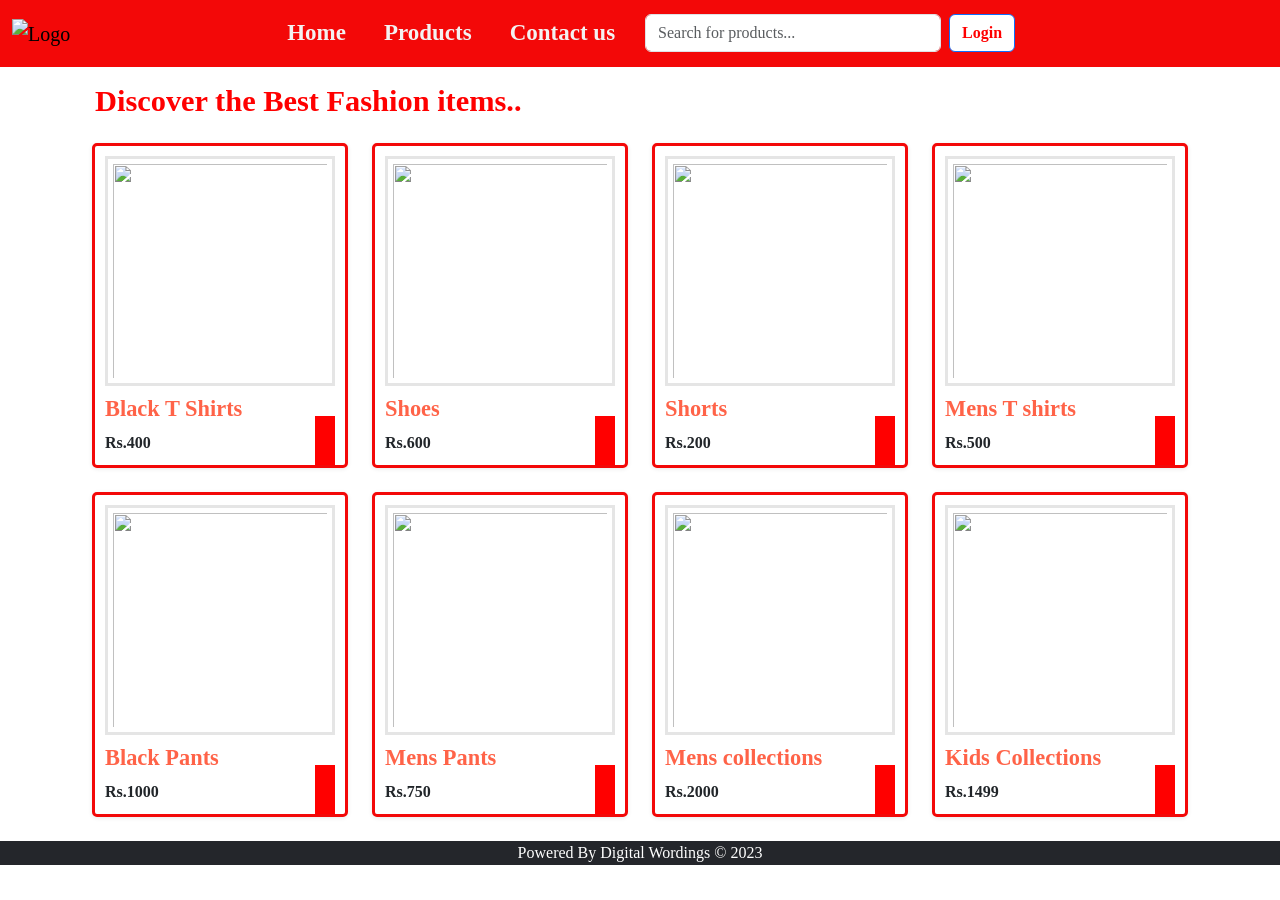
==== new1.html @ c15843d6 "my first front end project" ====
<!DOCTYPE html>
<html lang="en">
<head>
  <meta charset="UTF-8">
  <meta http-equiv="X-UA-Compatible" content="IE=edge">
  <meta name="viewport" content="width=device-width, initial-scale=1.0">  
  <title>Document</title>
  <link rel="stylesheet" href="new2.css">
  <script type="module" src="https://unpkg.com/ionicons@5.5.2/dist/ionicons/ionicons.esm.js"></script>
  <script src="https://kit.fontawesome.com/37692c039c.js" crossorigin="anonymous"></script>
  <link href="https://cdn.jsdelivr.net/npm/bootstrap@5.2.3/dist/css/bootstrap.min.css" rel="stylesheet">
  <script src="https://cdn.jsdelivr.net/npm/bootstrap@5.2.3/dist/js/bootstrap.bundle.min.js"></script>
  
</head>
<body>
  <div class="thehead">
  <nav class="navbar navbar-expand-sm ">
    <div class="container-fluid " id="logs">
      <a class="navbar-brand" href="" >
        <img src="https://png.pngitem.com/pimgs/s/125-1256244_supreme-logo-png-red-supreme-logo-png-transparent.png" alt="Logo" style="width:100px;">
      </a>
        <button type="button" class="navbar-toggler" data-bs-toggle="collapse" data-bs-target="#my-nav">
          <span class="navbar-toggler-icon"></span>
        </button>
        <div class="collapse navbar-collapse justify-content-center" id="my-nav">
          <ul class="navbar-nav">
            <li class="nav-item"><a class="nav-link " href="FE-Home.html">Home</a></li>
            <li class="nav-item"><a class="nav-link" href="#">Products</a></li>
            <li class="nav-item"><a class="nav-link" href="FE-Contact.html">Contact us</a></li>
          </ul>
          <form class="d-flex" style="width: 400px;">
            <input class="form-control me-2" type="text" placeholder="Search for products...">
            <a href="file:///C:/Users/Stan%20User/Documents/Front%20End%20Project/FE-Login.html" ><button class="btn btn-primary" type="button">Login</button></a>
          </form><br>
        </div>
    <div class="nav">
      <div class="box">
        <div class="cart-count">0</div>
        <ion-icon name="cart"  id="cart-icon" ></ion-icon>
      </div>

      <div class="cart">
        <div class="cart-title">Cart Items</div>
        <div class="cart-content">
          
        </div>
        
      <div class="total">
        <div class="total-title">Total</div>
        <div class="total-price">Rs.0</div>
      </div>

      <button class="btn-buy">Place Order</button>

      <ion-icon name="close" id="cart-close"></ion-icon>

      </div>
    </div>
  </div>
</nav>

<!--After header-->

<div class="container sm mt-3" id="multi" >
  <div class="New">
    <h2 class="title">Discover the Best Fashion items..</h2>
    <div class="shop-content">
      <div class="fashion-box">
        <div class="pic">
         <img src="https://assets.ajio.com/medias/sys_master/root/20210810/kKWk/6111a169aeb269a2686d286f/-288Wx360H-462759982-black-MODEL.jpg" class="fashion-img">
        </div>
        <h2 class="fashion-title">Black T Shirts</h2>
        <span class="fashion-price">Rs.400</span>
        <ion-icon name="cart" class="add-cart"></ion-icon>
        
      </div>
  

      <div class="fashion-box">
        <div class="pic">
         <img src="https://images.bewakoof.com/t540/women-s-white-yellow-color-block-sneakers-491177-1650362592-1.jpg" class="fashion-img">
       </div>
        <h2 class="fashion-title">Shoes</h2>
        <span class="fashion-price">Rs.600</span>
        <ion-icon name="cart" class="add-cart"></ion-icon>
      </div> 
      <div class="fashion-box">
        <div class="pic"><img src="https://rukminim1.flixcart.com/image/612/612/l55nekw0/short/a/u/c/m-vslowatf721352-van-heusen-sport-original-imagfw823ghzmdjh.jpeg?q=70" class="fashion-img"></div>
        <h2 class="fashion-title">Shorts</h2>
        <span class="fashion-price">Rs.200</span>
        <ion-icon name="cart" class="add-cart"></ion-icon>
      </div>
  
      <div class="fashion-box">
        <div class="pic"><img src="https://assets.myntassets.com/dpr_1.5,q_60,w_400,c_limit,fl_progressive/assets/images/8879269/2019/3/6/719f6f6d-f10f-41c9-97dd-3332808459b61551877361639-HERENOW-Men-Mauve-Printed-Round-Neck-T-shirt-324155187736060-1.jpg" class="fashion-img"></div>
        <h2 class="fashion-title">Mens T shirts</h2>
        <span class="fashion-price">Rs.500</span>
        <ion-icon name="cart" class="add-cart"></ion-icon>
      </div>
  
      <div class="fashion-box">
        <div class="pic"><img src="https://assets.myntassets.com/dpr_1.5,q_60,w_400,c_limit,fl_progressive/assets/images/13823708/2022/10/19/398d64b2-096b-4a41-9ee9-95c005fc4db01666156159187-Urbano-Fashion-Men-Black-Slim-Fit-Mid-Rise-Clean-Look-Stretc-1.jpg" class="fashion-img"></div>
        <h2 class="fashion-title">Black Pants</h2>
        <span class="fashion-price">Rs.1000</span>
        <ion-icon name="cart" class="add-cart"></ion-icon>
      </div>
  
      <div class="fashion-box">
        <div class="pic"><img src="https://images.bewakoof.com/t640/old-grey-men-s-green-slim-fit-trousers-569450-1673957485-1.jpg" class="fashion-img"></div>
        <h2 class="fashion-title">Mens Pants</h2>
        <span class="fashion-price">Rs.750</span>
        <ion-icon name="cart" class="add-cart"></ion-icon>
      </div>
  
  
      <div class="fashion-box">
        <div class="pic"><img src="https://www.beyoung.in/api/cache/catalog/products/cargo_joggers/dark_blue_cargo_jogger_pants_base_14_1_2023_700x933.jpg" class="fashion-img"></div>
        <h2 class="fashion-title">Mens collections</h2>
        <span class="fashion-price">Rs.2000</span>
        <ion-icon name="cart" class="add-cart"></ion-icon>
      </div> 
      <div class="fashion-box">
        <div class="pic"><img src="https://essdeeshop.com/wp-content/uploads/2022/11/Polo-Champ-Collar-T-Shirt-R.N.S-Cover.png" class="fashion-img"></div>
        <h2 class="fashion-title">Kids Collections</h2>
        <span class="fashion-price">Rs.1499</span>
        <ion-icon name="cart" class="add-cart"></ion-icon>
      </div> 
    </div>
</div>
</div><br>

<script src="new3.js"></script>
<div id="cop">
  Powered By Digital Wordings © 2023
</div>
</body>
</html>
---- new2.css ----
@import url('https://fonts.googleapis.com/css2?family=Poppins:wght@200;300;400;500;600;700;800;900&display=swap');

*{
  font-family:'Times New Roman', Times, serif;
  margin: 0;
  padding: 0;
  
  
}
.thehead{
  background-color: #ffffff;

}


.box{
  color:white;
  width: 30px;
  height: 30px;
  text-align: center;
  position: relative;
}

.cart-count{
  position: absolute;
  background-color: #2f3542;
  top: -5px;
  right: 0;
  padding: 3px;
  height: 20px;
  width: 20px;
  line-height:20px ;
  border-radius: 50%;
  z-index: 99;
}

#cart-icon{
  font-size: 32px;
  cursor: pointer;
  padding-top: 2px;
  padding-right: 1px;
}
#cart-icon:hover{
  color: #40ff00;
}



#multi{
  display: grid;
  grid-template-columns: repeat(auto-fit,minmax(200px,1fr));
  gap: 1rem;

}

h2.title{
  font-size: 1.9rem;
  font-weight: bold;
  margin-bottom: 1.5rem;
  padding-left: 13px;
  color:#ff0000;
}

.shop-content{
  display: grid;
  grid-template-columns: repeat(auto-fit,minmax(220px,auto));
  gap:1.5rem;
  justify-content: center;
  align-content: center;
}

.fashion-box{
  position: relative;
  background-color: #fff;
  padding: 10px;
  box-shadow: 0 1px 4px rgba(40, 37, 37, 0.1);
  border: 3px solid #f30808;
  border-radius: 5px;
  
 
}

.fashion-title{
  font-size: 1.4rem;
  font-weight: bold;
  color:#ff6348;
  padding-top: 10px;
}

.fashion-price{
  font-weight:bold ;
  text-align: center;
}

.add-cart{
  position: absolute;
  bottom: 0;
  right:10px;
  top: 270px;
  background-color: #ff0000;
  color:white;
  padding: 10px;
  font-size: 1.7rem;
  cursor: pointer;
  transition: 0.5s;
  color: #ffffff;
  padding-right: 10px;
  font-size: 23px;
}

.add-cart:hover{
  background-color:rgba(0, 110, 5, 0.717);
}
  

.cart{
  position: fixed;
  top: 0;
  right: -100%;
  width: 400px;
  height: 100vh;
  overflow-y: auto;
  overflow-x: hidden;
  padding: 20px;
  background-color: white;
  z-index: 100;
}

.cart-active{
  right:0;
  transition: 0.5s;
}

.cart-title{
  text-align: center;
  font-size: 1.5rem;
  font-weight: 800;
  margin-bottom: 1rem;
  padding-bottom:10px ;
  color: #fff;
  border-bottom: 1px solid rgba(0,0,0,0.1);
  background-color: #ff0000;
}

.cart-box{
  display: grid;
  grid-template-columns: 32% 50% 18%;
  align-items: center;
  gap: 1rem;
  margin-top: 1rem;
  border-bottom: 1px solid rgba(0,0,0,0.1);
  padding-bottom: 10px;
}

.cart-img{
  width: 75px;
  height: 75px;
  object-fit: cover;
  border:2px solid  rgba(0,0,0,0.1);
  padding: 5px;
}


.price-box{
  display: flex;
    justify-content: space-between; 
}



.cart-price{
  font-weight: 500;
}

.cart-quantity{
  border:1px solid rgba(0,0,0,0.1);
  outline:none ;
  width: 2.4rem;
  text-align: center;
  font-size: 1rem;
}

.cart-remove{
  font-size: 24px;
  color:red;
  cursor: pointer;
}

.total{
  display: flex;
  justify-content: flex-end;
  margin-top: 1.5rem;
}

.total-title{
  font-size: 1rem;
  font-weight: 600;
}

.total-price{
  margin-left: 0.5rem;  
}

.btn-buy{
  padding: 12px 20px;
  background-color:green;
  border-radius: 5px;

  cursor: pointer;
}

#cart-close{
  position: absolute;
  top: 1rem;
  right: 0.8rem;
  font-size: 2rem;
  cursor: pointer;
  padding-right: 10px;
  color: #fff;
  padding-top: 8px;
}
#cart-close:hover{
  color: #000000;
}

 #my-nav a{
 color: rgb(244, 241, 241);
   font-weight: bold;
   position: relative;
   font-size: 23px;
   transition-duration: 1s;
   padding-right: 30px;

}
#my-nav ul li a:active {
   color: red;
 }
 #my-nav ul li a::before {
   content: "";
   height: 2.5px;
   width: 0px;
   position: absolute;
   left: 0;
   bottom: 0;
   background-color: white;
   transition-duration: 1s;
 }
 #my-nav ul li a:hover::before {
   width: 90%;
   transition-duration: 1s;
   background-color: rgb(243, 168, 7);
 }

#my-nav ul li a:hover {
   color: rgb(243, 168, 7);
   transition-duration: 1s;
 }

nav{
 background-color: #f30808;
}
#logs button{
 color: #ff0000;
 background-color: #ffffff;
 font-weight: bold;


}
#log form{
 border-color: #0347f2;
 border-radius: 5px;
}
.login i{
 color: #ffffff;
padding-right: 10px;
 font-size: 23px;
}

.lastnav p{
 color: #ffffff;
 margin: 10px;
 font-size: 18px;
 font-weight: bold;   
}
.New img{

    width: 230px;
    height: 230px;
    border:3px solid rgba(0, 0, 0, 0.1);
    padding: 5px;
  }
.pic{
  object-fit:cover;
  transition: 0.4s;
  aspect-ratio: 1/1;
  transform-origin:center;
  
  
}
.pic:hover {
  transform: scale(1.1);
}

/* Footer */

footer {
  background-color: #ff0000;
  overflow: hidden;
}

.footer-col {
  width: 25%;
}

.footer-col h4 {
  font-size: 20px;
  color: #ffffff;
  text-transform: capitalize;
  margin-bottom: 15px;
  margin-left: 13px;
  font-weight: bold;
  position: relative;
}


.footer-col ul li a {
  font-size: 16px;
  text-transform: capitalize;
  color: #ffffff;
  text-decoration: none;
  display: block;
  transition: all 0.3s ease;
  font-weight: bold;
}

.footer-col ul li a:hover {
  color: #ffffff;
  padding-left: 8px;
}

.footer-col .social-links a {
  display: inline-block;
  height: 40px;
  width: 40px;
  background-color: rgba(255, 255, 255, 0.2);
  margin: 0 10px 10px 0;
  text-align: center;
  line-height: 40px;
  border-radius: 50%;
  color: #ffffff;
  transition: all 0.5s ease;
}

.footer-col .social-links a:hover {
  color: #24262b;
  background-color: #ffffff;
}

#cop {
  background-color: #24262b;
  color: #ffffff;
  text-align: center;
}

#cont {
  max-width: 1170px;
  margin: auto;
}

ul {
  list-style: none;
}
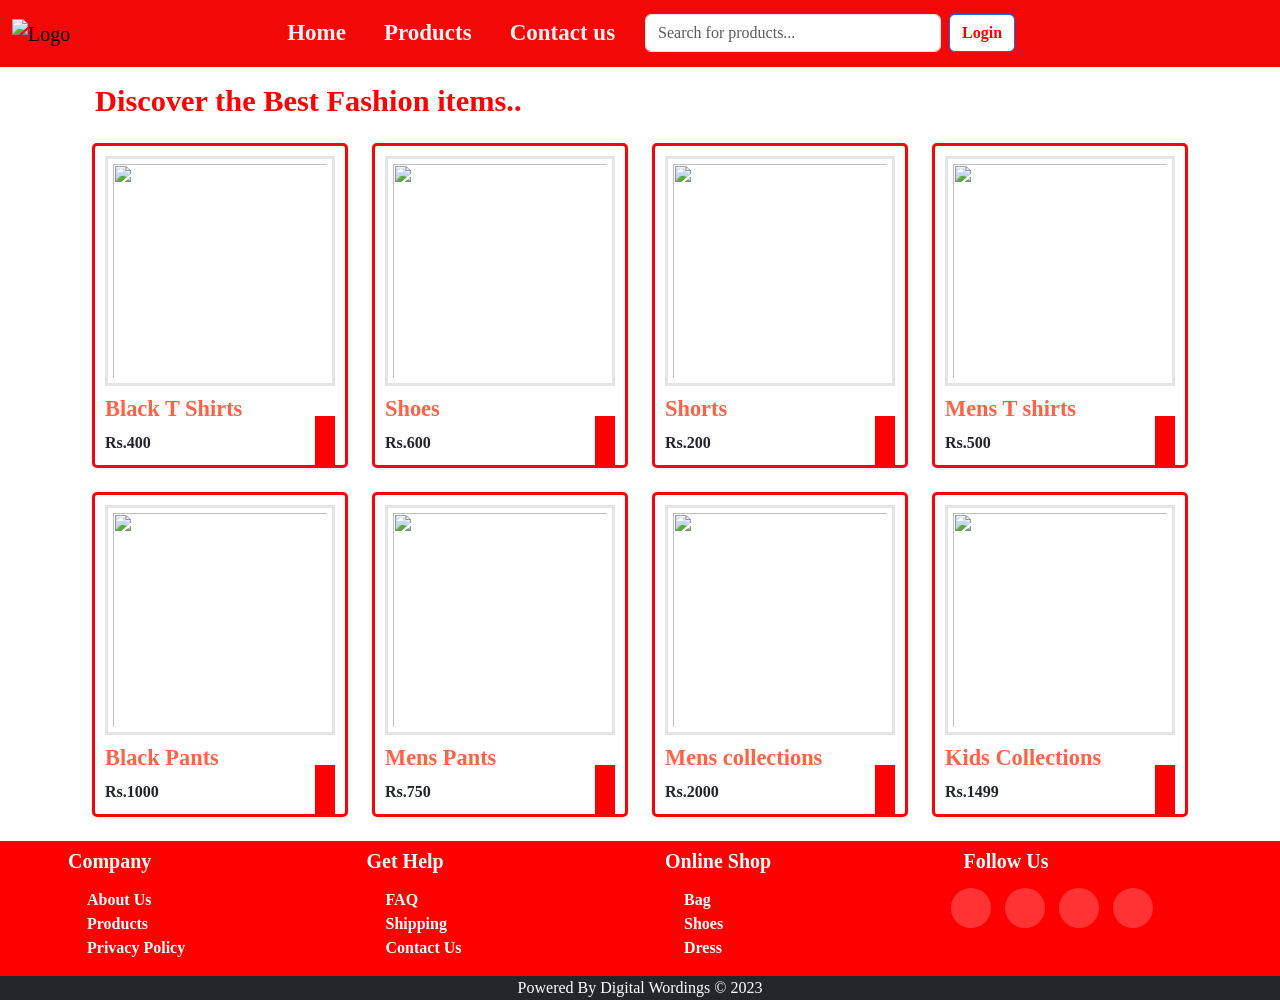
==== commit 377acbe0: "add footer for product page" ====
--- a/new1.html
+++ b/new1.html
@@ -130,9 +130,51 @@
 </div><br>
 
 <script src="new3.js"></script>
-<div id="cop">
-  Powered By Digital Wordings © 2023
-</div>
+<footer>
+      <div class="container-fluid-sm mt-2 col-sm-12" id="cont">
+        <div class="row">
+          <div class="footer-col col-sm-3">
+            <h4>company</h4>
+            <ul>
+              <li><a href="#">about us</a></li>
+              <li><a href="#">Products</a></li>
+              <li><a href="#">privacy policy</a></li>
+            </ul>
+          </div>
+          <div class="footer-col col-sm-3">
+            <h4>get help</h4>
+            <ul>
+              <li><a href="#">FAQ</a></li>
+              <li><a href="#">shipping</a></li>
+              <li><a href="#">Contact us</a></li>
+
+            </ul>
+          </div>
+          <div class="footer-col col-sm-3">
+            <h4>online shop</h4>
+            <ul>
+
+              <li><a href="#">bag</a></li>
+              <li><a href="#">shoes</a></li>
+              <li><a href="#">dress</a></li>
+            </ul>
+          </div>
+          <div class="footer-col col-sm-3">
+            <h4>follow us</h4>
+            <div class="social-links">
+              <a href="#"><i class="fab fa-facebook-f"></i></a>
+              <a href="#"><i class="fab fa-twitter"></i></a>
+              <a href="#"><i class="fab fa-instagram"></i></a>
+              <a href="#"><i class="fab fa-linkedin-in"></i></a>
+            </div>
+          </div>
+        </div>
+      </div>
+
+    </footer>
+    <div id="cop">
+Powered By Digital Wordings © 2023
+    </div>
 </body>
 </html>
 
